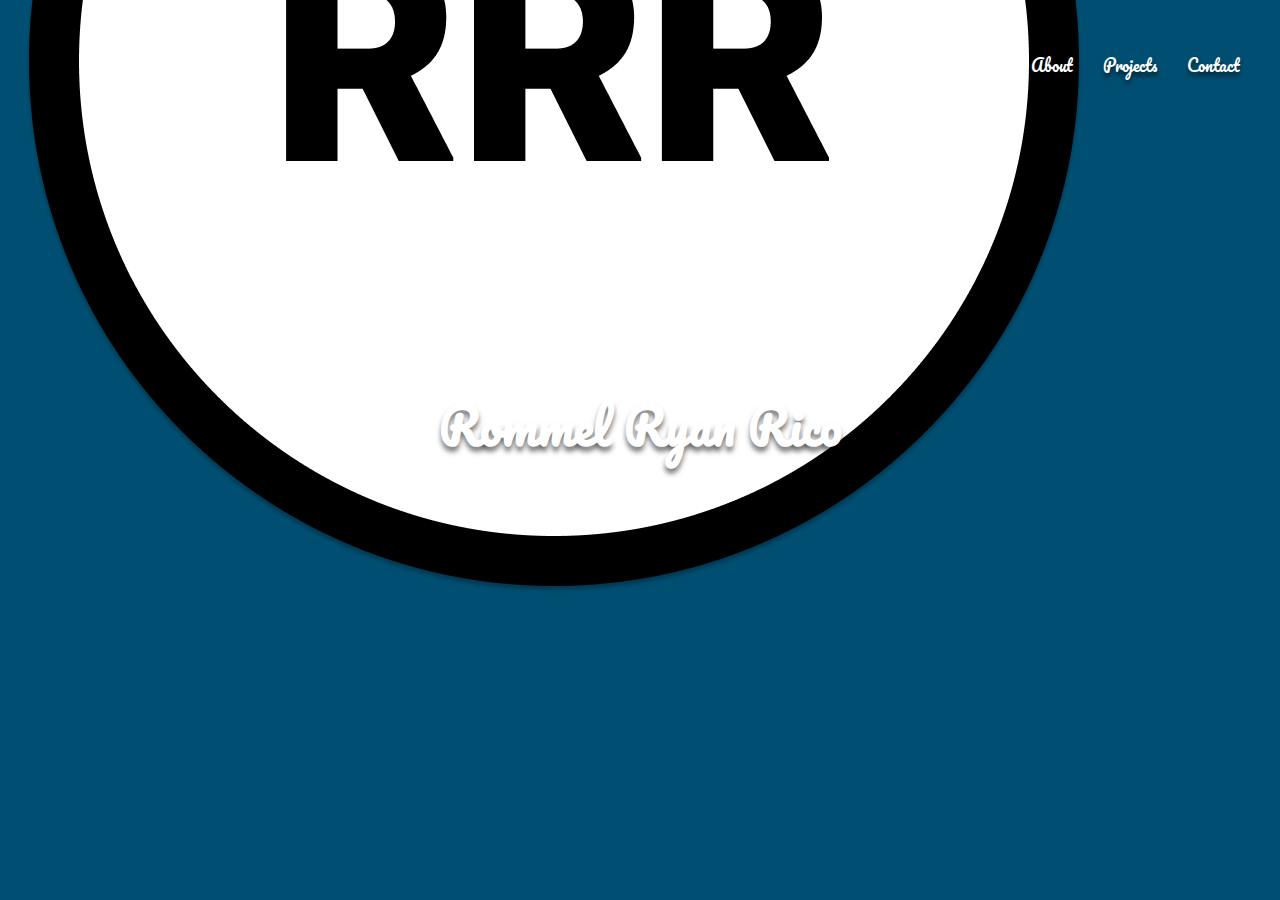
==== index.html @ c50b098b "Day 2" ====
<!DOCTYPE html>
<html lang="en">
<head>
  <meta charset="UTF-8">
  <meta name="viewport" content="width=device-width, initial-scale=1.0">
  <meta http-equiv="X-UA-Compatible" content="ie=edge">
  <title>Rommel Ryan Rico</title>
  <link rel="stylesheet" href="css/index.css">
</head>
<body>
  <div class="blue-navbar">
    <a href="index.html">
      <div class="navbar-logo">
       <img class="logo" src="./css/img/logo.png" alt="RRR Logo">
      </div>
    </a>
    <div class="navbar-links">
      <a href="about.html" class="white-link">About</a>
      <a href="projects.html" class="white-link">Projects</a>
      <a href="contact.html" class="white-link">Contact</a>
    </div>
    <div class="main-container">          
      <h1>Rommel Ryan Rico</h1>
    </div>
  </div>

</body>
</html>
---- css/index.css ----
/* Import Font */
@import url('https://fonts.googleapis.com/css?family=Indie+Flower|Pacifico');
/* Import other css components */
@import '../css/cards.css';
@import '../css/container.css';
@import '../css/content.css';
@import '../css/footer.css';
@import '../css/navbar.css';

* {
  margin: 0;
}

/* Any style that is common to all pages */
body {
  /* background-color: #004E71; */
  font-family: 'Open Sans', sans-serif;
}

/* Define variables for use in entire project */

:root {
  --txt-shadow:     0px 4px 4px rgba(0,0,0,0.5);
  /* --wonkaPurple: #6200EE;
  --ferrariRed:#B0001F;
  --instaFilterThatGurl: -225deg, rgba(0,101,168,0.6) 0%, rgba(0,36,61,0.6) 50%; */
  }
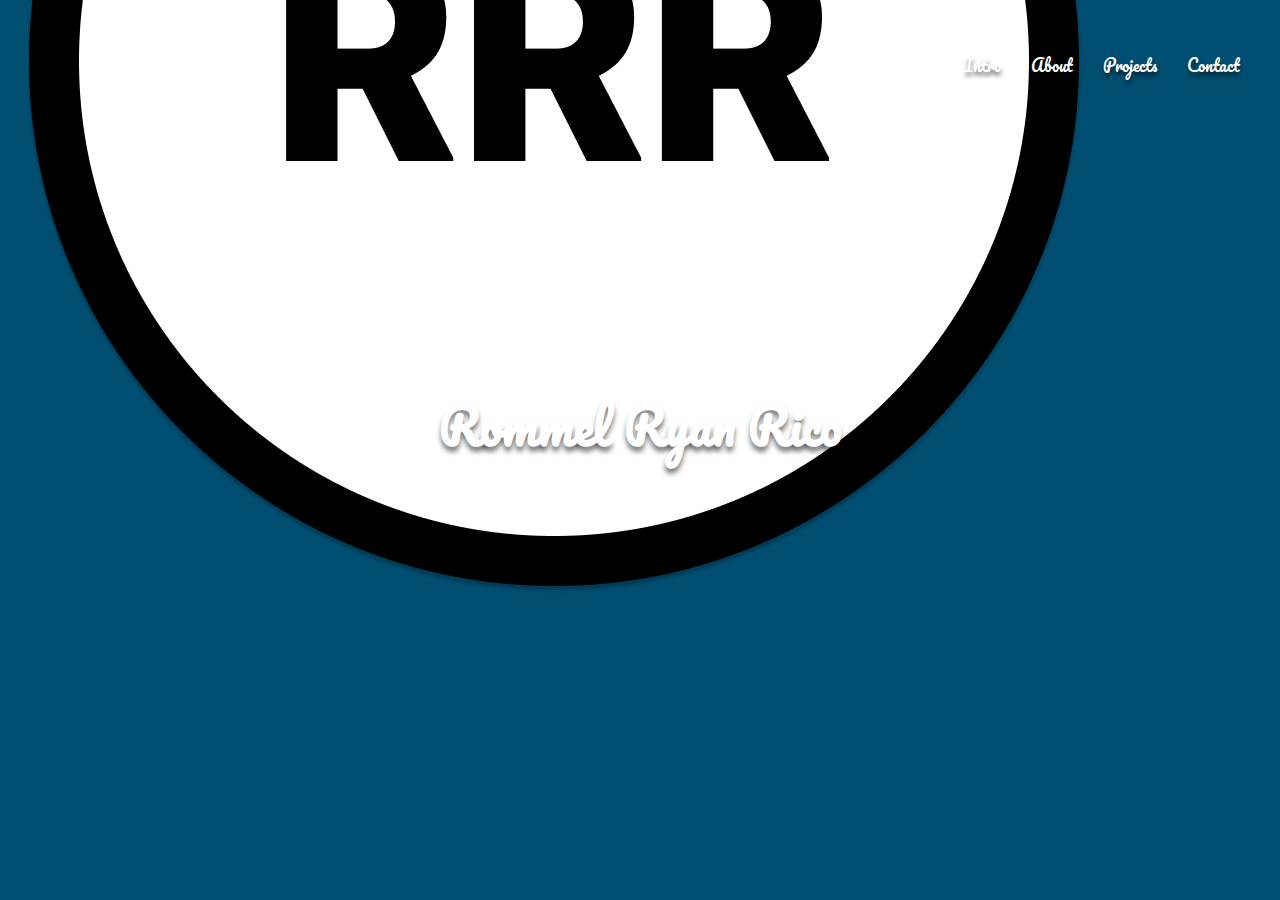
==== commit f649d54a: "added intro" ====
--- a/index.html
+++ b/index.html
@@ -15,6 +15,7 @@
       </div>
     </a>
     <div class="navbar-links">
+      <a href="intro.html" class="white-link">Intro</a>
       <a href="about.html" class="white-link">About</a>
       <a href="projects.html" class="white-link">Projects</a>
       <a href="contact.html" class="white-link">Contact</a>
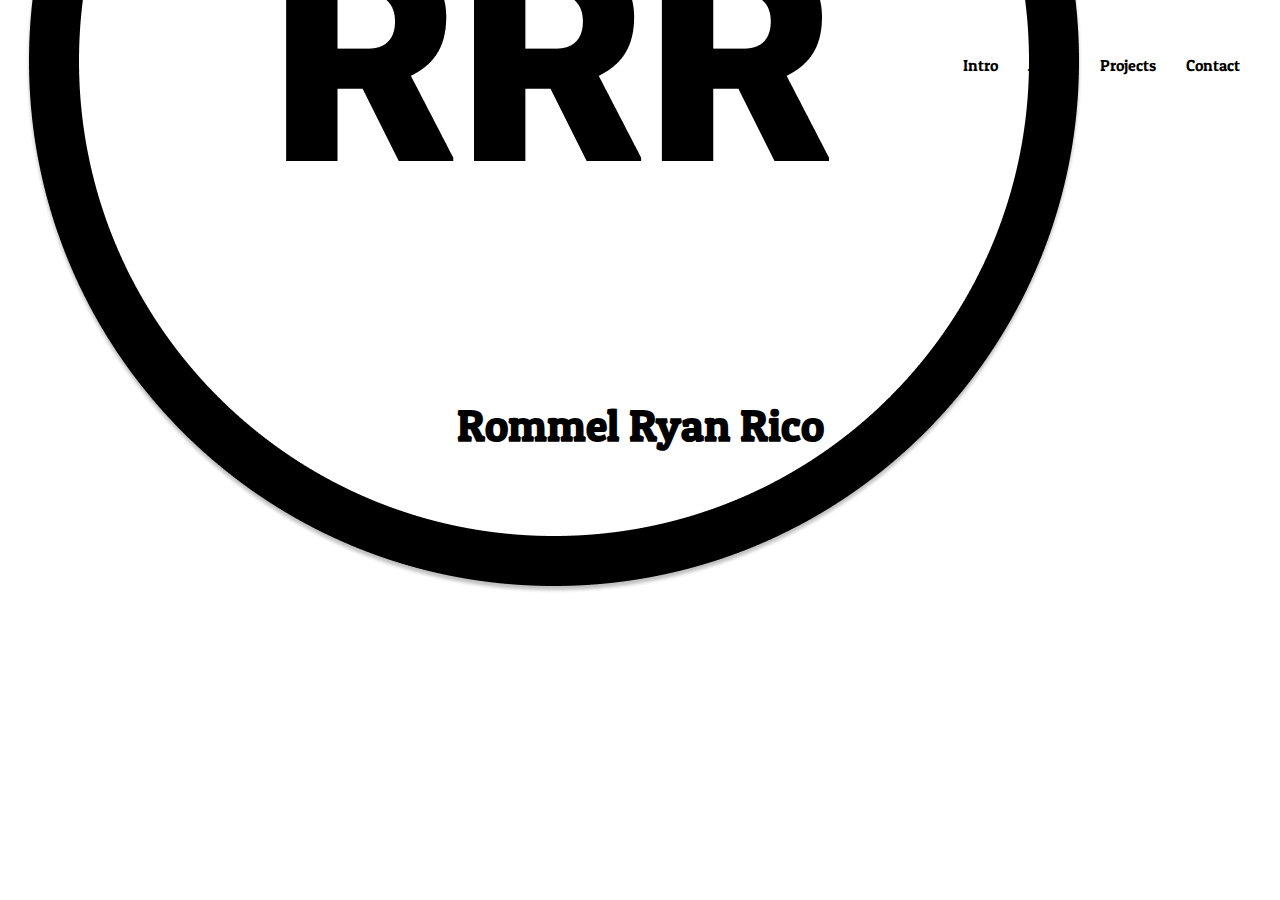
==== commit e22a1c4d: "Day 4" ====
--- a/index.html
+++ b/index.html
@@ -8,19 +8,19 @@
   <link rel="stylesheet" href="css/index.css">
 </head>
 <body>
-  <div class="blue-navbar">
+  <div class="white-navbar">
     <a href="index.html">
       <div class="navbar-logo">
        <img class="logo" src="./css/img/logo.png" alt="RRR Logo">
       </div>
     </a>
     <div class="navbar-links">
-      <a href="intro.html" class="white-link">Intro</a>
-      <a href="about.html" class="white-link">About</a>
-      <a href="projects.html" class="white-link">Projects</a>
-      <a href="contact.html" class="white-link">Contact</a>
+      <a href="intro.html" class="black-link">Intro</a>
+      <a href="about.html" class="black-link">About</a>
+      <a href="projects.html" class="black-link">Projects</a>
+      <a href="contact.html" class="black-link">Contact</a>
     </div>
-    <div class="main-container">          
+    <div class="main-container-white">          
       <h1>Rommel Ryan Rico</h1>
     </div>
   </div>
--- a/css/index.css
+++ b/css/index.css
@@ -1,5 +1,10 @@
 /* Import Font */
 @import url('https://fonts.googleapis.com/css?family=Indie+Flower|Pacifico');
+@import url('https://fonts.googleapis.com/css?family=Open+Sans+Condensed:300');
+@import url('https://fonts.googleapis.com/css?family=Montserrat');
+@import url('https://fonts.googleapis.com/css?family=Raleway');
+@import url('https://fonts.googleapis.com/css?family=Patua+One');
+@import url('https://fonts.googleapis.com/css?family=Roboto');
 /* Import other css components */
 @import '../css/cards.css';
 @import '../css/container.css';
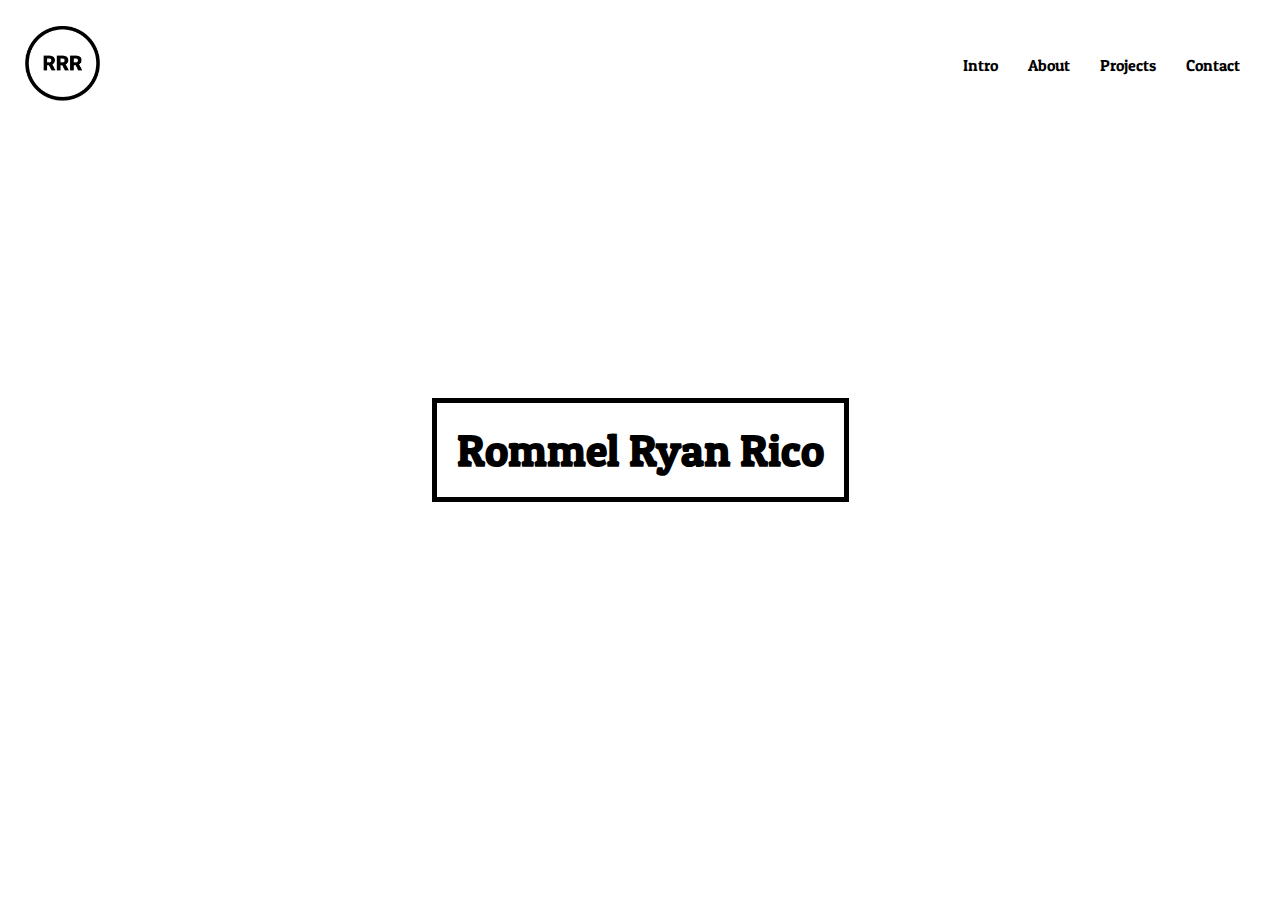
==== commit 6855606f: "border around contact box" ====
--- a/index.html
+++ b/index.html
@@ -9,11 +9,9 @@
 </head>
 <body>
   <div class="white-navbar">
-    <a href="index.html">
-      <div class="navbar-logo">
-       <img class="logo" src="./css/img/logo.png" alt="RRR Logo">
-      </div>
-    </a>
+    <div class="navbar-logo">
+        <a href="index.html"><img class="logo" src="./css/img/logo.png" alt="RRR Logo"></a>
+    </div>
     <div class="navbar-links">
       <a href="intro.html" class="black-link">Intro</a>
       <a href="about.html" class="black-link">About</a>
--- a/css/index.css
+++ b/css/index.css
@@ -1,11 +1,10 @@
-/* Import Font */
 @import url('https://fonts.googleapis.com/css?family=Indie+Flower|Pacifico');
 @import url('https://fonts.googleapis.com/css?family=Open+Sans+Condensed:300');
 @import url('https://fonts.googleapis.com/css?family=Montserrat');
 @import url('https://fonts.googleapis.com/css?family=Raleway');
 @import url('https://fonts.googleapis.com/css?family=Patua+One');
 @import url('https://fonts.googleapis.com/css?family=Roboto');
-/* Import other css components */
+
 @import '../css/cards.css';
 @import '../css/container.css';
 @import '../css/content.css';
@@ -16,19 +15,34 @@
   margin: 0;
 }
 
-/* Any style that is common to all pages */
-body {
-  /* background-color: #004E71; */
-  font-family: 'Open Sans', sans-serif;
-}
-
-/* Define variables for use in entire project */
-
 :root {
   --txt-shadow:     0px 4px 4px rgba(0,0,0,0.5);
-  /* --wonkaPurple: #6200EE;
-  --ferrariRed:#B0001F;
-  --instaFilterThatGurl: -225deg, rgba(0,101,168,0.6) 0%, rgba(0,36,61,0.6) 50%; */
   }
 
-  +  
+@media only screen and (max-width: 435px) {
+  .white-navbar {
+    float: left;
+  }
+  
+  .black-link {
+    margin: 0px 3px;
+    text-decoration: none;
+    color: black;
+    font-family: 'Patua One', cursive;
+  }
+
+  h1 {
+    display: flex;
+    justify-content: center;
+    align-items: center;
+    text-align: center;
+    font-family: 'Patua One', cursive;
+    color: black;
+    /* text-shadow: 0px 4px 4px rgba(0,0,0,0.5); */
+    margin: 0 10px 130px 10px;
+    padding: 20px;
+    font-size: 26px;
+    border: solid black 5px;
+  }
+}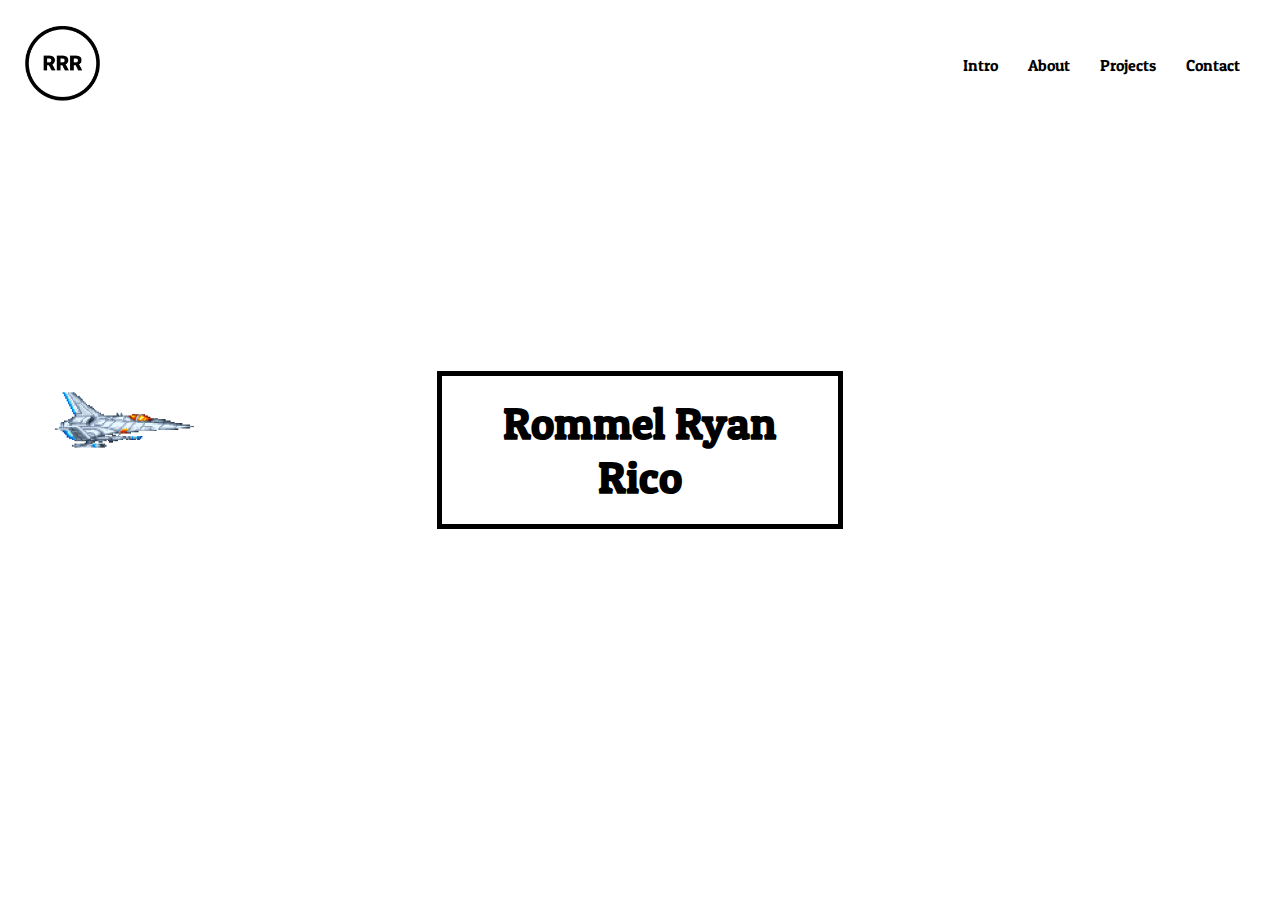
==== commit 3e6288b3: "finished spaceship animation and made website compatible with other browsers" ====
--- a/index.html
+++ b/index.html
@@ -18,10 +18,14 @@
       <a href="projects.html" class="black-link">Projects</a>
       <a href="contact.html" class="black-link">Contact</a>
     </div>
-    <div class="main-container-white">          
-      <h1>Rommel Ryan Rico</h1>
+    <div class="main-container-white">
+      <div class="intro-grid">
+      <div class="index-spaceship">
+        <img class="spaceship" src="./css/img/200.gif" alt="Spaceship">
+      </div>        
+        <h1>Rommel Ryan Rico</h1>
+      </div>
     </div>
   </div>
-
 </body>
 </html>--- a/css/index.css
+++ b/css/index.css
@@ -1,9 +1,8 @@
-@import url('https://fonts.googleapis.com/css?family=Indie+Flower|Pacifico');
+@import url('https://fonts.googleapis.com/css?family=Montserrat|Patua+One');
+/* @import url('https://fonts.googleapis.com/css?family=Indie+Flower|Pacifico');
 @import url('https://fonts.googleapis.com/css?family=Open+Sans+Condensed:300');
-@import url('https://fonts.googleapis.com/css?family=Montserrat');
 @import url('https://fonts.googleapis.com/css?family=Raleway');
-@import url('https://fonts.googleapis.com/css?family=Patua+One');
-@import url('https://fonts.googleapis.com/css?family=Roboto');
+@import url('https://fonts.googleapis.com/css?family=Roboto'); */
 
 @import '../css/cards.css';
 @import '../css/container.css';
@@ -15,18 +14,26 @@
   margin: 0;
 }
 
-:root {
+/* :root {
   --txt-shadow:     0px 4px 4px rgba(0,0,0,0.5);
-  }
+  } */
 
   
 @media only screen and (max-width: 435px) {
   .white-navbar {
     float: left;
   }
-  
+
+  .navbar-links {
+  display: flex;
+  justify-content: flex-end;
+  height: 100%;
+  align-items: center;
+  margin: 0 15px 0 0;
+  }
+
   .black-link {
-    margin: 0px 3px;
+    margin: 0px 5px;
     text-decoration: none;
     color: black;
     font-family: 'Patua One', cursive;
@@ -35,14 +42,123 @@
   h1 {
     display: flex;
     justify-content: center;
+    grid-row: 2 / 3; 
+    grid-column: 1 / 4;
     align-items: center;
     text-align: center;
     font-family: 'Patua One', cursive;
     color: black;
-    /* text-shadow: 0px 4px 4px rgba(0,0,0,0.5); */
     margin: 0 10px 130px 10px;
     padding: 20px;
     font-size: 26px;
     border: solid black 5px;
+  } 
+
+  .spaceship {
+    height: 33.3335px;
+    width: 97.5px;
   }
+
+  .index-spaceship {
+    margin-top: 20px;
+    display: flex;
+    justify-content: flex-start;
+    align-items: flex-start;
+    grid-row: 2 / 3; 
+    grid-column: 1 / 4;
+    animation: index 6s linear 1 forwards;
+  }
+
+  .intro-spaceship {
+    display: flex;
+    justify-content: flex-start;
+    align-items: center;
+    grid-row: 2 / 3; 
+    grid-column: 1 / 4;
+    animation: index 6s linear forwards;
+  }
+  
+  .about-spaceship {
+    display: flex;
+    justify-content: flex-start;
+    align-items: center;
+    grid-row: 2 / 3; 
+    grid-column: 1 / 4;
+    animation: index 6s linear forwards;
+  }
+  
+  .projects-spaceship {
+    display: flex;
+    justify-content: flex-start;
+    align-items: center;
+    grid-row: 2 / 3; 
+    grid-column: 1 / 4;
+    animation: index 6s linear forwards;
+  }
+  
+  .contact-spaceship {
+    display: flex;
+    justify-content: flex-start;
+    align-items: flex-start;
+    grid-row: 3 / 4; 
+    grid-column: 1 / 4;
+    animation: index 6s linear forwards;
+  }
+  
+  @keyframes index {
+    99%{
+      opacity: 1;
+      transform: translate(800px)
+    }
+
+    100%{
+      position: absolute;
+      left:-10000px;
+      top: auto;
+      width: 1px;
+      height: 1px;
+      overflow: hidden;
+    }
+  }
+
+  /* @keyframes intro {
+    0%{
+      opacity: 1;
+    }
+  
+    100%{
+      transform: translate(435px)
+    }
+  }
+
+  @keyframes about {
+    0%{
+      opacity: 1;
+    }
+  
+    100%{
+      transform: translate(435px)
+    }
+  }
+
+  @keyframes projects {
+    0%{
+      opacity: 1;
+    }
+  
+    100%{
+      transform: translate(435px)
+    }
+  }
+
+  @keyframes contact {
+    0%{
+      opacity: 1;
+    }
+  
+    100%{
+      transform: translate(435px)
+    }
+  } */
+
 }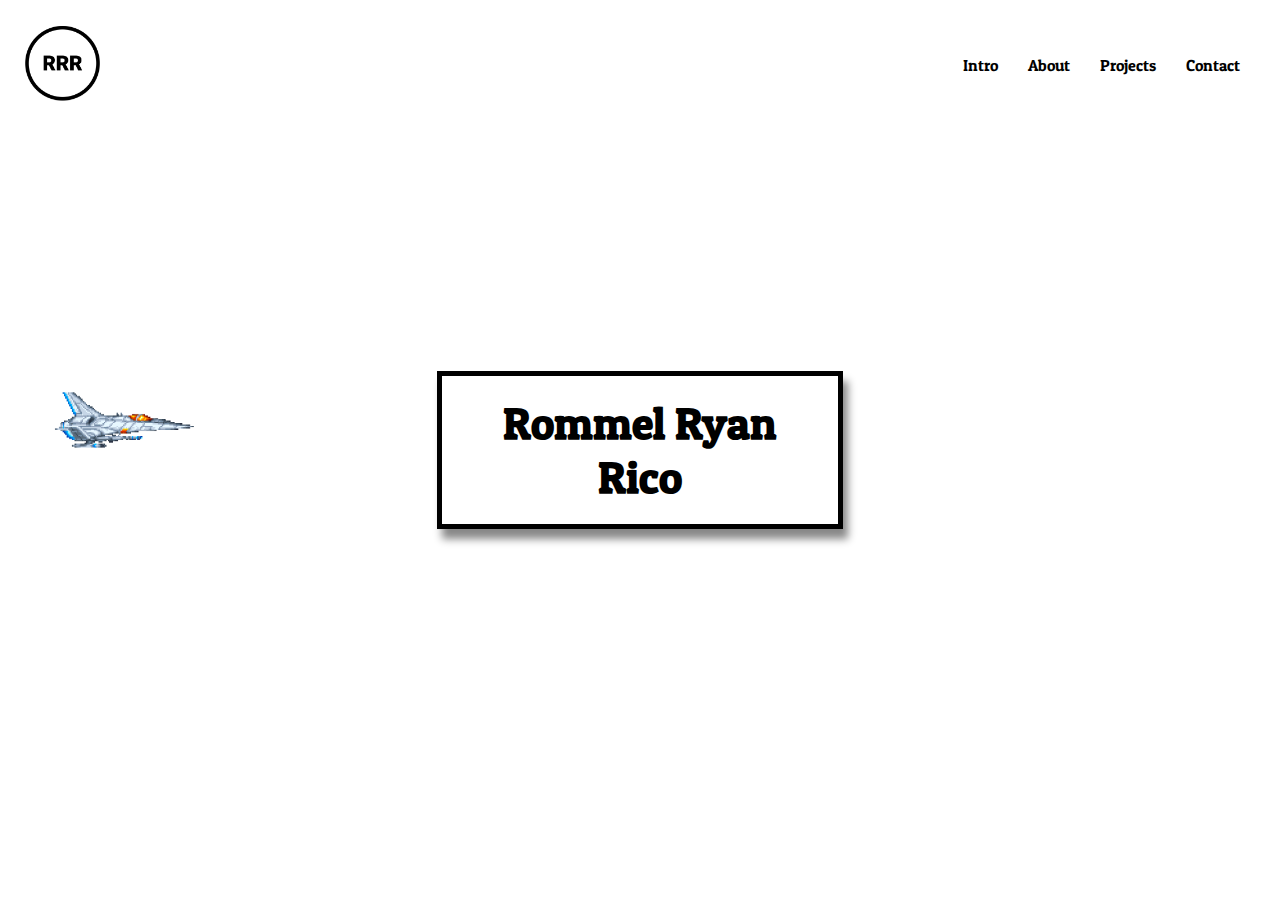
==== commit 0a58ff32: "portfolio completed" ====
--- a/index.html
+++ b/index.html
@@ -10,7 +10,7 @@
 <body>
   <div class="white-navbar">
     <div class="navbar-logo">
-        <a href="index.html"><img class="logo" src="./css/img/logo.png" alt="RRR Logo"></a>
+        <a href="index.html"><img class="logo" src="./css/img/rrr-logo.png" alt="RRR Logo"></a>
     </div>
     <div class="navbar-links">
       <a href="intro.html" class="black-link">Intro</a>
@@ -21,7 +21,7 @@
     <div class="main-container-white">
       <div class="intro-grid">
       <div class="index-spaceship">
-        <img class="spaceship" src="./css/img/200.gif" alt="Spaceship">
+        <img class="spaceship" src="./css/img/spaceship.gif" alt="Spaceship">
       </div>        
         <h1>Rommel Ryan Rico</h1>
       </div>
--- a/css/index.css
+++ b/css/index.css
@@ -1,9 +1,4 @@
 @import url('https://fonts.googleapis.com/css?family=Montserrat|Patua+One');
-/* @import url('https://fonts.googleapis.com/css?family=Indie+Flower|Pacifico');
-@import url('https://fonts.googleapis.com/css?family=Open+Sans+Condensed:300');
-@import url('https://fonts.googleapis.com/css?family=Raleway');
-@import url('https://fonts.googleapis.com/css?family=Roboto'); */
-
 @import '../css/cards.css';
 @import '../css/container.css';
 @import '../css/content.css';
@@ -13,11 +8,6 @@
 * {
   margin: 0;
 }
-
-/* :root {
-  --txt-shadow:     0px 4px 4px rgba(0,0,0,0.5);
-  } */
-
   
 @media only screen and (max-width: 435px) {
   .white-navbar {
@@ -27,30 +17,30 @@
   .navbar-links {
   display: flex;
   justify-content: flex-end;
+  align-items: center;
   height: 100%;
-  align-items: center;
   margin: 0 15px 0 0;
   }
 
   .black-link {
+    color: black;
+    text-decoration: none;
+    font-family: 'Patua One', cursive;
     margin: 0px 5px;
-    text-decoration: none;
-    color: black;
-    font-family: 'Patua One', cursive;
   }
 
   h1 {
     display: flex;
     justify-content: center;
+    align-items: center;
     grid-row: 2 / 3; 
     grid-column: 1 / 4;
-    align-items: center;
+    color: black;
+    font-size: 26px;
+    font-family: 'Patua One', cursive;
     text-align: center;
-    font-family: 'Patua One', cursive;
-    color: black;
     margin: 0 10px 130px 10px;
     padding: 20px;
-    font-size: 26px;
     border: solid black 5px;
   } 
 
@@ -104,6 +94,14 @@
     grid-column: 1 / 4;
     animation: index 6s linear forwards;
   }
+
+  .intro-content {
+    display: flex;
+    justify-content: center;
+    align-items: flex-start;
+    grid-row: 3 / 4; 
+    grid-column: 1 / 4;
+  }
   
   @keyframes index {
     99%{
@@ -120,45 +118,4 @@
       overflow: hidden;
     }
   }
-
-  /* @keyframes intro {
-    0%{
-      opacity: 1;
-    }
-  
-    100%{
-      transform: translate(435px)
-    }
-  }
-
-  @keyframes about {
-    0%{
-      opacity: 1;
-    }
-  
-    100%{
-      transform: translate(435px)
-    }
-  }
-
-  @keyframes projects {
-    0%{
-      opacity: 1;
-    }
-  
-    100%{
-      transform: translate(435px)
-    }
-  }
-
-  @keyframes contact {
-    0%{
-      opacity: 1;
-    }
-  
-    100%{
-      transform: translate(435px)
-    }
-  } */
-
 }